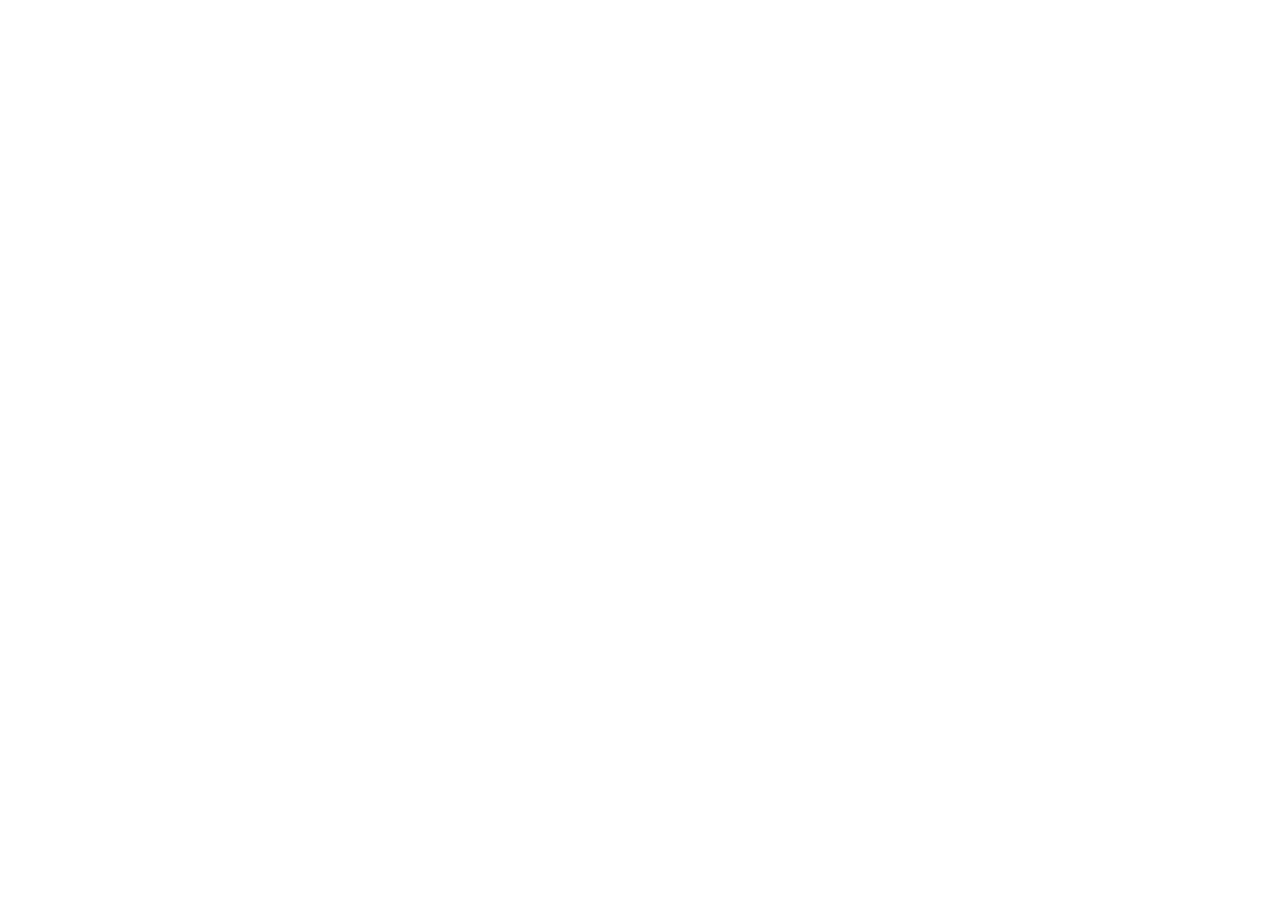
==== index-js.html @ 734aaa8a "Initial commit" ====
<!DOCTYPE html>
<html lang="pt-br">

<head>
  <meta charset="UTF-8">
  <meta http-equiv="X-UA-Compatible" content="IE=edge">
  <meta name="viewport" content="width=device-width, initial-scale=1.0">
  <title>Criptografando</title>
</head>

<body>

</body>

</html>
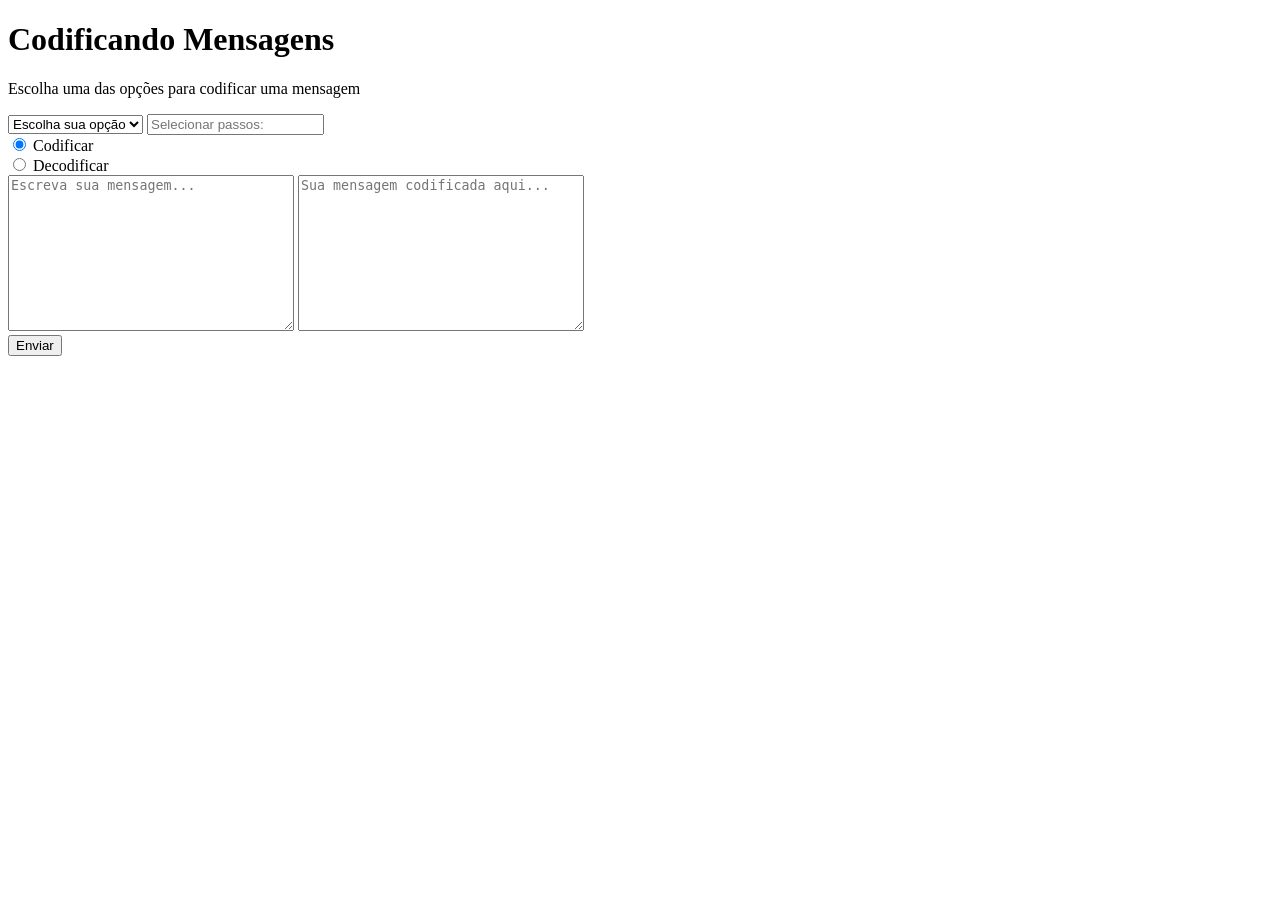
==== commit 913f9927: "Estruturando o HTML Criei a base do documento HTML." ====
--- a/index-js.html
+++ b/index-js.html
@@ -10,6 +10,42 @@
 
 <body>
 
+  <form action="" class="container">
+    <h1 class="titulo"> Codificando Mensagens</h1>
+    <p>Escolha uma das opções para codificar uma mensagem</p>
+
+    <section class="escolha">
+
+      <select name="selecione" id="selecione">
+        <option value="metodo" disabled selected>Escolha sua opção</option>
+        <option value="caesar">Cifra de César</option>
+        <option value="base64">Base64</option>
+      </select>
+
+      <input class="ocultarIncremento" id="ocultarIncremento" type="number" placeholder="Selecionar passos:">
+      <div class="metodo">
+        <input checked type="radio" id="codificar" name="escolhaDeMetodo" value="codificar">
+        <label for="escolhaDeMetodo">Codificar</label>
+      </div>
+      <div class="metodo">
+        <input type="radio" id="decodificar" name="escolhaDeMetodo">
+        <label for="escolhaDeMetodo">Decodificar</label>
+      </div>
+    </section>
+
+    <section class="mensagem-usuario">
+      <textarea class="texto" id="escrever" name="texto-usuario" placeholder="Escreva sua mensagem..." rows="10" cols="33"></textarea>
+      <textarea class="texto" id="resultado" name="texto-usuario" placeholder="Sua mensagem codificada aqui..." rows="10" cols="33" readonly></textarea>
+    </section>
+
+    <button type="button" id="botao">Enviar</button>
+
+
+
+  </form>
+  <div>
+    <script src="./cifra.js"></script>
+  </div>
 </body>
 
 </html>
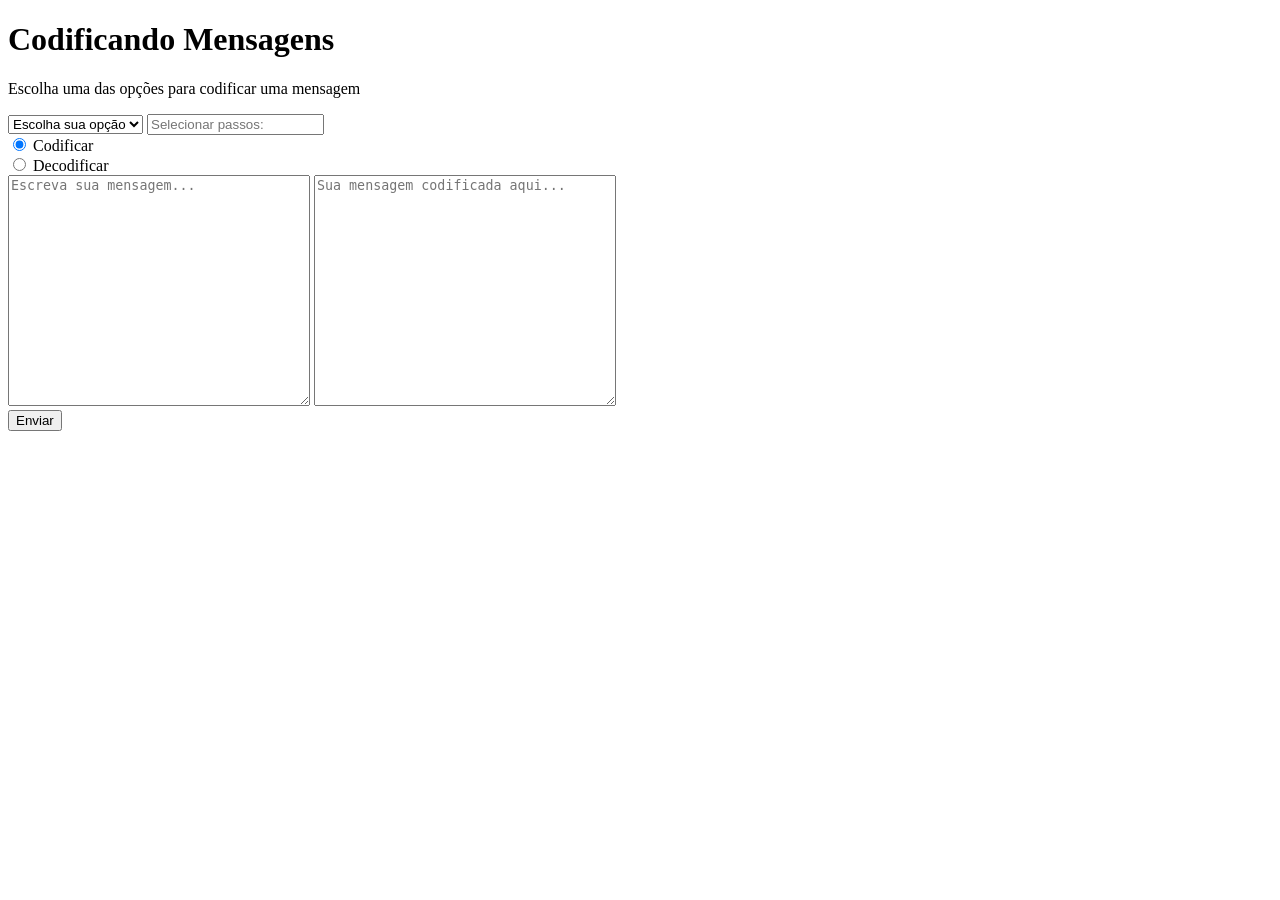
==== commit 6215f59c: "Estrutura JS Criei toda a estrutura do JS." ====
--- a/index-js.html
+++ b/index-js.html
@@ -34,8 +34,8 @@
     </section>
 
     <section class="mensagem-usuario">
-      <textarea class="texto" id="escrever" name="texto-usuario" placeholder="Escreva sua mensagem..." rows="10" cols="33"></textarea>
-      <textarea class="texto" id="resultado" name="texto-usuario" placeholder="Sua mensagem codificada aqui..." rows="10" cols="33" readonly></textarea>
+      <textarea class="texto" id="escrever" name="texto-usuario" placeholder="Escreva sua mensagem..." rows="15" cols="35"></textarea>
+      <textarea class="texto" id="resultado" name="texto-usuario" placeholder="Sua mensagem codificada aqui..." rows="15" cols="35" readonly></textarea>
     </section>
 
     <button type="button" id="botao">Enviar</button>
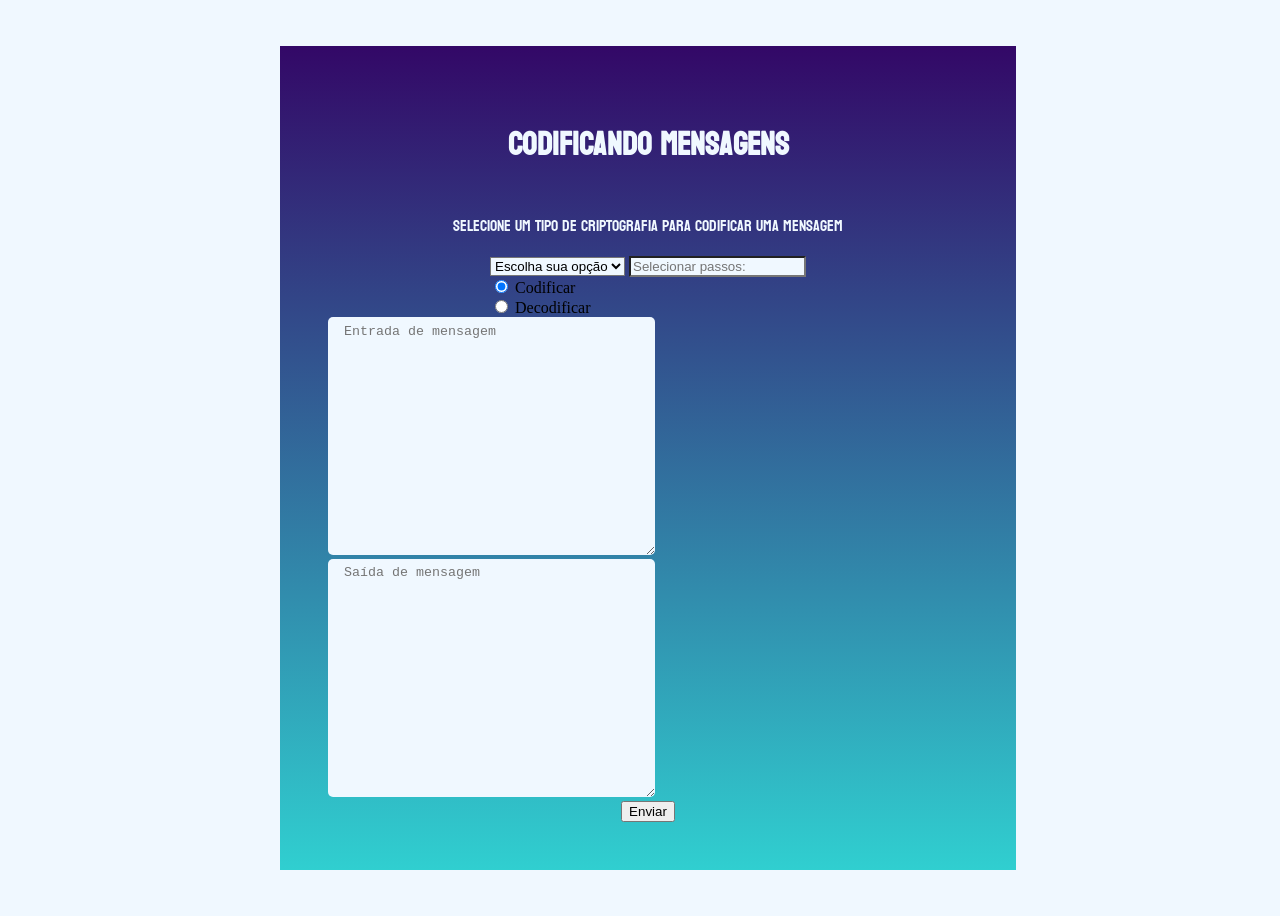
==== commit c41677df: "Estilização do projeto Estilizei o página no CSS com elementos minimalistas." ====
--- a/index-js.html
+++ b/index-js.html
@@ -5,6 +5,7 @@
   <meta charset="UTF-8">
   <meta http-equiv="X-UA-Compatible" content="IE=edge">
   <meta name="viewport" content="width=device-width, initial-scale=1.0">
+  <link rel="stylesheet" href="./cifra.css">
   <title>Criptografando</title>
 </head>
 
@@ -12,9 +13,9 @@
 
   <form action="" class="container">
     <h1 class="titulo"> Codificando Mensagens</h1>
-    <p>Escolha uma das opções para codificar uma mensagem</p>
+    <p>Selecione um tipo de criptografia para codificar uma mensagem</p>
 
-    <section class="escolha">
+    <section>
 
       <select name="selecione" id="selecione">
         <option value="metodo" disabled selected>Escolha sua opção</option>
@@ -34,8 +35,8 @@
     </section>
 
     <section class="mensagem-usuario">
-      <textarea class="texto" id="escrever" name="texto-usuario" placeholder="Escreva sua mensagem..." rows="15" cols="35"></textarea>
-      <textarea class="texto" id="resultado" name="texto-usuario" placeholder="Sua mensagem codificada aqui..." rows="15" cols="35" readonly></textarea>
+      <textarea class="texto" id="escrever" name="texto-usuario" placeholder="Entrada de mensagem" rows="15" cols="35"></textarea>
+      <textarea class="texto" id="resultado" name="texto-usuario" placeholder="Saída de mensagem" rows="15" cols="35" readonly></textarea>
     </section>
 
     <button type="button" id="botao">Enviar</button>
--- a/cifra.css
+++ b/cifra.css
@@ -0,0 +1,44 @@
+@import url("https://fonts.googleapis.com/css2?family=Bebas+Neue&family=Koulen&family=Raleway:ital,wght@1,100&family=Shadows+Into+Light&display=swap");
+
+body {
+  width: 100%;
+  height: 100vh;
+  display: flex;
+  justify-content: center;
+  align-items: center;
+  background-color: aliceblue;
+}
+
+.container {
+  width: 50%;
+  display: flex;
+  flex-direction: column;
+  justify-content: center;
+  align-items: center;
+  background-image: linear-gradient(to top, #30cfd0 0%, #330867 100%);
+  padding: 3rem;
+}
+
+.texto {
+  border: none;
+  background-color: aliceblue;
+  padding: 0.4rem 1rem;
+  border-radius: 5px;
+  cursor: pointer;
+}
+
+#id {
+  background-color: #ec8f76;
+}
+.titulo,
+p {
+  font-family: "Koulen", cursive;
+  color: aliceblue;
+}
+
+#selecione {
+  background-color: aliceblue;
+}
+#ocultarIncremento {
+  background-color: aliceblue;
+}
